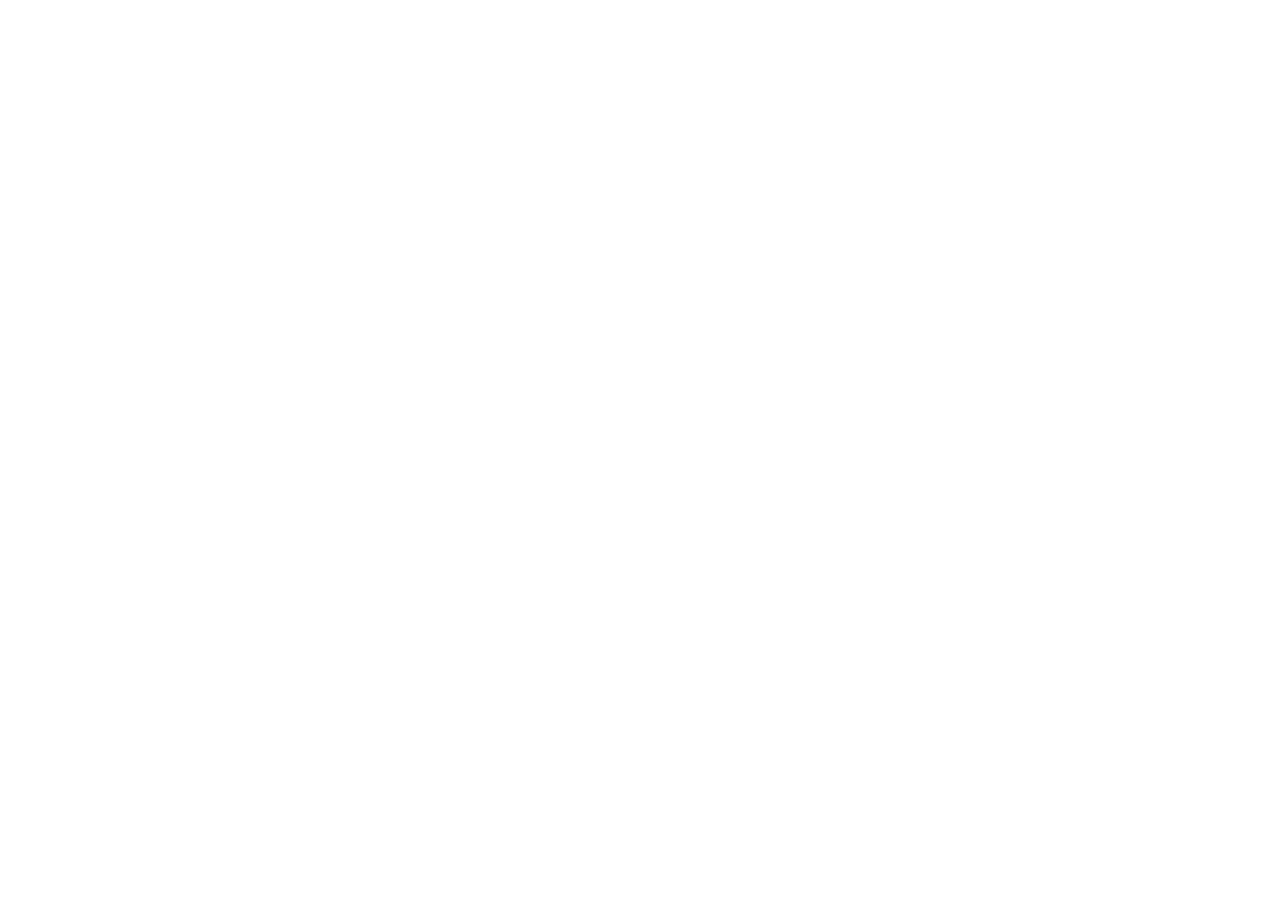
==== contato.html @ ac1f6410 "Criação da pagina de contatos e algumas alterações nos textos" ====
<!DOCTYPE html>
<html lang="en">
<head>
    <meta charset="UTF-8">
    <meta http-equiv="X-UA-Compatible" content="IE=edge">
    <meta name="viewport" content="width=device-width, initial-scale=1.0">
    <link rel="stylesheet" href="style.css">
    <title>Contato Log4</title>
</head>
<body>
    
</body>
</html>
---- style.css ----
*{
    margin: 0;
    padding: 0;
    box-sizing: border-box;
}
body{
    width: 100%;
}
header{
    width: 100%;

}
a{
    text-transform: uppercase;
    
}
.container_header{
    position: fixed;
    display: flex;
    flex-direction: row;
    justify-content: space-between;
    vertical-align: middle;
    background-color: rgb(194, 57, 73);
    width: 100%;
    padding-left: 2%;
    padding-right: 2%;
}
.navegacao{
    display: grid;
    grid-template-columns: repeat(5,1fr);
    align-items: center;
    justify-content: center;
    width: 75%;
    font-size: 1em;
}

.logo{
    width: 50px;
    height: 70px;
}
.navegacao a{
    margin-left: 5%;
    color: white;
    text-align: center;
    font-family: sans-serif;
}
a:link, a:visited{
    text-decoration: none;
    font-weight: bolder;
}
a:hover{
    color: black;
}



@media screen and (max-device-width:480px) {
.navegacao{
    grid-template-columns: repeat(1,1fr);
    width: 100vw;
    text-align: center;
}
.logo{
    display: none;
}
.container_header{
    padding: 0;
}

.navegacao a{
    margin-left: 0;
    padding-top: 2%;
    border-bottom: 1px solid black;
    width: 100%;
}

}


.fundo-foto {
    background-image: linear-gradient(to right, transparent 0%, #fff 60%), url(./img/transportes.jpg);
    height: 85vh;
    background-size: 100% 100%;
    -webkit-background-size: 150% 110%;
    -khtml-background-size: 100% 100%;
    -moz-background-size: 100% 100%
}

.slogam{
    padding-top: 8vh;
    text-align: right;
    margin-right: 10vh;
    padding-top: 20vh;
    color: #C23949;
    font-size: 40px;
    font-style: italic;
    font-weight: bolder;
    font-family: fantasy;
    text-shadow: 2px 2px black;
    /* position: absolute; */
    /* top: 2%; */
    /*justify-self: center;
    left: 25%; */
}


.titulo-secao-menu{
    padding: 10px;
    background-color: #C23949;
    color: white;
    grid-column: 1/3;
    text-align: center;
    font-size: 2.5em;
    font-style: italic;
    font-weight: bolder;
}
.titulo-secao-menu-branco{
    padding: 10px;
    background-color: white;
    color: #C23949;
    grid-column: 1/3;
    text-align: center;
    font-size: 2.5em;
    font-style: italic;
    font-weight: bolder;
}



.layout-secao1{
    padding-top: 3%;
    background-color: #C23949 ;
    color: white;
    display: grid;
    grid-template-columns: 0.5fr 2fr;
    grid-template-rows: 0.02fr 2fr 2fr 2fr;
    row-gap: 5px;
    column-gap: 5px;
    align-items: center;
}

    .img{
    grid-row: 2/5 ;
    width: 400px;
    height: 400px;
    padding-bottom: 6px;
}

.texto-secao {
    grid-column: 2/3;
    padding: 20px;
    font-size: 1.50em;
}

p{
    font-size: 1.5em;
}

.layout-secao2{
    padding-top: 3%;
    display: grid;
    grid-template-columns: 0.5fr 2fr;
    grid-template-rows: 0.02fr 2fr;
    row-gap: 5px;
    column-gap: 5px;
    align-items: center;}


.layout-secao3{
    display: grid;
    grid-template-columns: 0.5fr 2fr;
    grid-template-rows: 0.02fr 2fr 2fr 2fr;
    row-gap: 5px;
    column-gap: 5px;
    align-items: center;}

.layout-secao4{
    display: grid;
    grid-template-columns: 0.5fr 2fr;
    grid-template-rows: 0.02fr 2fr 2fr 2fr;
    row-gap: 5px;
    column-gap: 5px;
    align-items: center;}

    .layout-secao5{
        display: grid;
        grid-template-columns: 0.5fr 2fr;
        grid-template-rows: 0.02fr 2fr 2fr 2fr;
        row-gap: 5px;
        column-gap: 5px;
        align-items: center;}
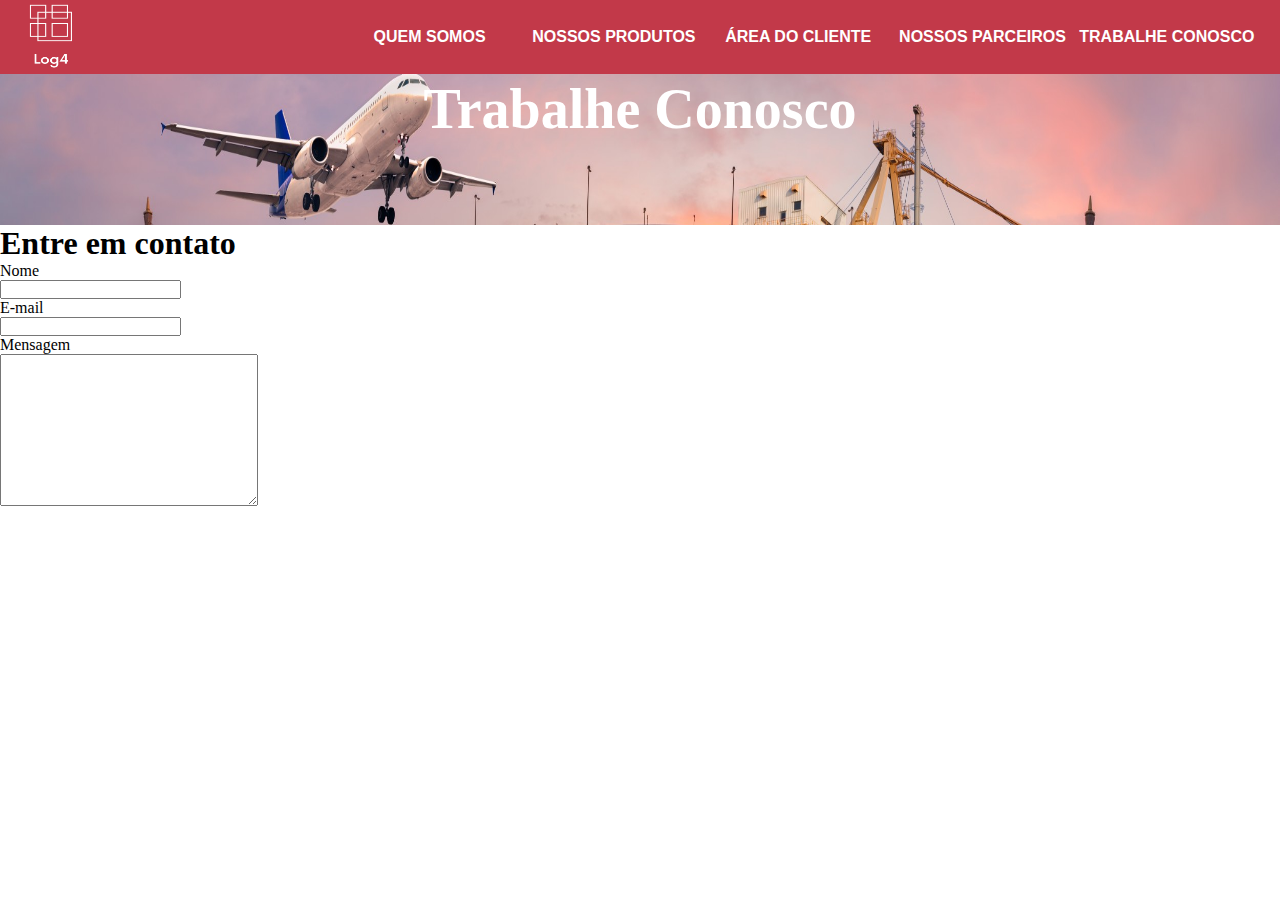
==== commit 392db440: "Criação da pagina de contatos e alteração de algumas fontes" ====
--- a/contato.html
+++ b/contato.html
@@ -8,6 +8,44 @@
     <title>Contato Log4</title>
 </head>
 <body>
-    
+    <header>
+            <div class="container_header">
+                <a href="index.html"><img class="logo" src="./Imagens/logo2.png" alt="logo"></a>
+                <nav class="navegacao">
+                        <a href="index.html#sobre_nos">Quem Somos</a></li>
+                        <a href="index.html#nossos_servicos">Nossos Produtos</a></li>
+                        <a href="#area_cliente">Área do cliente</a></li>
+                        <a href="#nossos_parceiros">Nossos Parceiros</a></li>
+                        <a href="#trabalhe_conosco">Trabalhe Conosco</a></li>
+                        <!-- <a href="">Contato</a></li> -->
+                </nav>
+            </div>
+    </header>
+    <main>
+        
+        <div class="fundo_contato">
+            <h2> Trabalhe Conosco</h2>
+        </div>
+        <div>
+            <h1>Entre em contato</h1>
+            <section>
+                <form >
+                    <div>
+                        <label for="f_nome">Nome</label><br>
+                        <input type="text" id="f_nome" name="f_nome">
+                    </div>
+                    <div>
+                        <label for="f_email">E-mail</label><br>
+                        <input type="text" id="f_email" name="f_email">
+                    </div>
+                    <div>
+                        <label for="f_texto">Mensagem</label><br>
+                        <textarea name="f_texto" id="f_texto" cols="30" rows="10"></textarea>
+                    </div>
+                </form>
+            </section>
+        </div>
+
+    </main>
 </body>
 </html>--- a/style.css
+++ b/style.css
@@ -5,6 +5,7 @@
 }
 body{
     width: 100%;
+    height: 100%;
 }
 header{
     width: 100%;
@@ -86,16 +87,32 @@
     -moz-background-size: 100% 100%
 }
 
+
+
+.fundo_contato{
+    background-image:  url(./img/transportes.jpg);
+    height: 25vh;
+    background-size: 100% 100%;
+    -webkit-background-size: 100% 320%;
+}
+.fundo_contato h2{
+    padding-top: 6%;
+    text-align: center;
+    font-size: 3.5em;
+    color: white;
+    /* padding-right: 30%; */
+    font-weight: bolder;
+}
+
 .slogam{
-    padding-top: 8vh;
     text-align: right;
     margin-right: 10vh;
-    padding-top: 20vh;
+    padding-top: 30vh;
     color: #C23949;
     font-size: 40px;
     font-style: italic;
     font-weight: bolder;
-    font-family: fantasy;
+    font-family: sans-serif ;
     text-shadow: 2px 2px black;
     /* position: absolute; */
     /* top: 2%; */
@@ -153,7 +170,7 @@
 }
 
 p{
-    font-size: 1.5em;
+    font-size: 1.3em;
 }
 
 .layout-secao2{
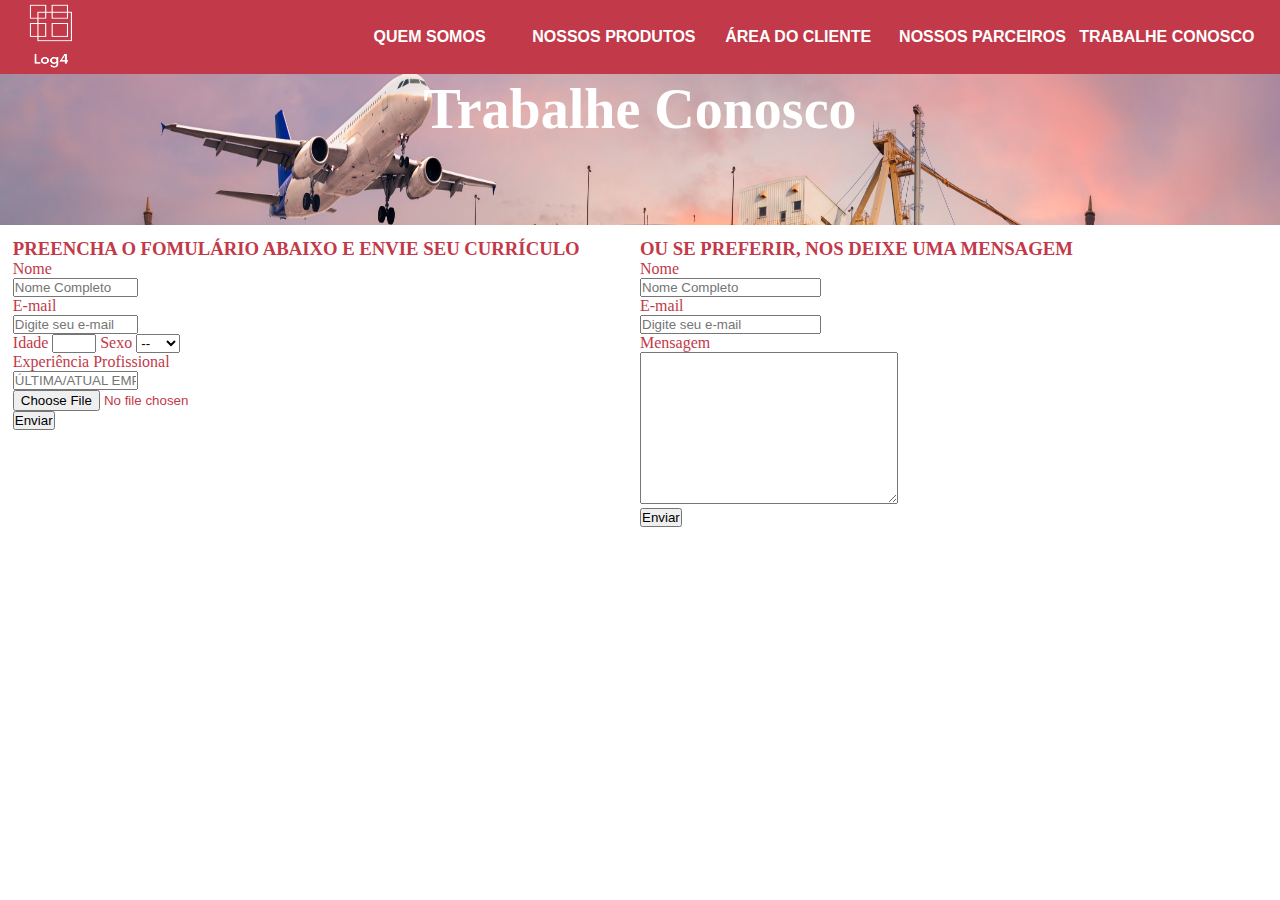
==== commit 3d6bb686: "Adição dos campos da area de contatos" ====
--- a/contato.html
+++ b/contato.html
@@ -22,30 +22,59 @@
             </div>
     </header>
     <main>
-        
         <div class="fundo_contato">
             <h2> Trabalhe Conosco</h2>
         </div>
-        <div>
-            <h1>Entre em contato</h1>
-            <section>
-                <form >
-                    <div>
-                        <label for="f_nome">Nome</label><br>
-                        <input type="text" id="f_nome" name="f_nome">
-                    </div>
-                    <div>
-                        <label for="f_email">E-mail</label><br>
-                        <input type="text" id="f_email" name="f_email">
-                    </div>
+        <div id="contato">
+            <div class="curriculo">
+                <h3>PREENCHA O FOMULÁRIO ABAIXO E ENVIE SEU CURRÍCULO</h3>
+                <section>
+                    <form >
+                        <div>
+                            <label for="f_nome">Nome</label><br>
+                            <input type="text" id="f_nome" name="f_nome" placeholder="Nome Completo">
+                        </div>
+                        <div>
+                            <label for="f_email">E-mail</label><br>
+                            <input type="text" id="f_email" name="f_email" placeholder="Digite seu e-mail">
+                        </div>
+                        <div>
+                            <label for="f_idade">Idade</label>
+                            <input type="text" id="f_idade" name="f_idade">
+                            <label for="f_sexo">Sexo</label>
+                            <select name="f_sexo" id="f_sexo" name="f_sexo">
+                                <option value=""selected>--</option>
+                                <option value="M">Masculino</option>
+                                <option value="F">Feminino</option>
+                            </select>
+                        </div>
+                        <label for="f_experiencia">Experiência Profissional</label><br>
+                        <input type="text" id="f_experiencia" name="f_experiencia" placeholder="ÚLTIMA/ATUAL EMPRESA">
+                        <div>
+                            <input type="file" id="f_file" name="f_file">
+                        </div>
+                        
+                        <button>Enviar</button>
+                    </form>
+                </section>
+            </div>
+            <div class="mensagem">
+                <h3>OU SE PREFERIR, NOS DEIXE UMA MENSAGEM</h3>
+                <div>
+                    <label for="f_nome_mensagem">Nome</label><br>
+                    <input type="text" id="f_nome_mensagem" name="f_nome_mensagem" placeholder="Nome Completo">
+                </div>
+                <div>
+                    <label for="f_email_mensagem">E-mail</label><br>
+                    <input type="text" id="f_email_mensagem" name="f_email_mensagem" placeholder="Digite seu e-mail">
                     <div>
                         <label for="f_texto">Mensagem</label><br>
                         <textarea name="f_texto" id="f_texto" cols="30" rows="10"></textarea>
                     </div>
-                </form>
-            </section>
+                    <button>Enviar</button>
+                </div>
+            </div>
         </div>
-
     </main>
 </body>
 </html>--- a/style.css
+++ b/style.css
@@ -52,14 +52,41 @@
 a:hover{
     color: black;
 }
-
-
+form{
+    font-size: 1em;
+}
+#f_nome{
+    width: 20%;
+}
+#f_email{
+    width: 20%;
+
+}
+#f_idade{
+    width: 7%;
+}
+#f_sexo{
+    width: 7%;
+}
+#f_experiencia{
+    width: 20%;
+}
+#contato{
+    color: #C23949;
+    padding: 1%;
+    display: grid;
+    grid-template-columns: repeat(2,1fr);
+    justify-content: center;
+}
 
 @media screen and (max-device-width:480px) {
 .navegacao{
     grid-template-columns: repeat(1,1fr);
     width: 100vw;
     text-align: center;
+}
+#contato{
+    grid-template-columns: repeat(1,1fr);
 }
 .logo{
     display: none;
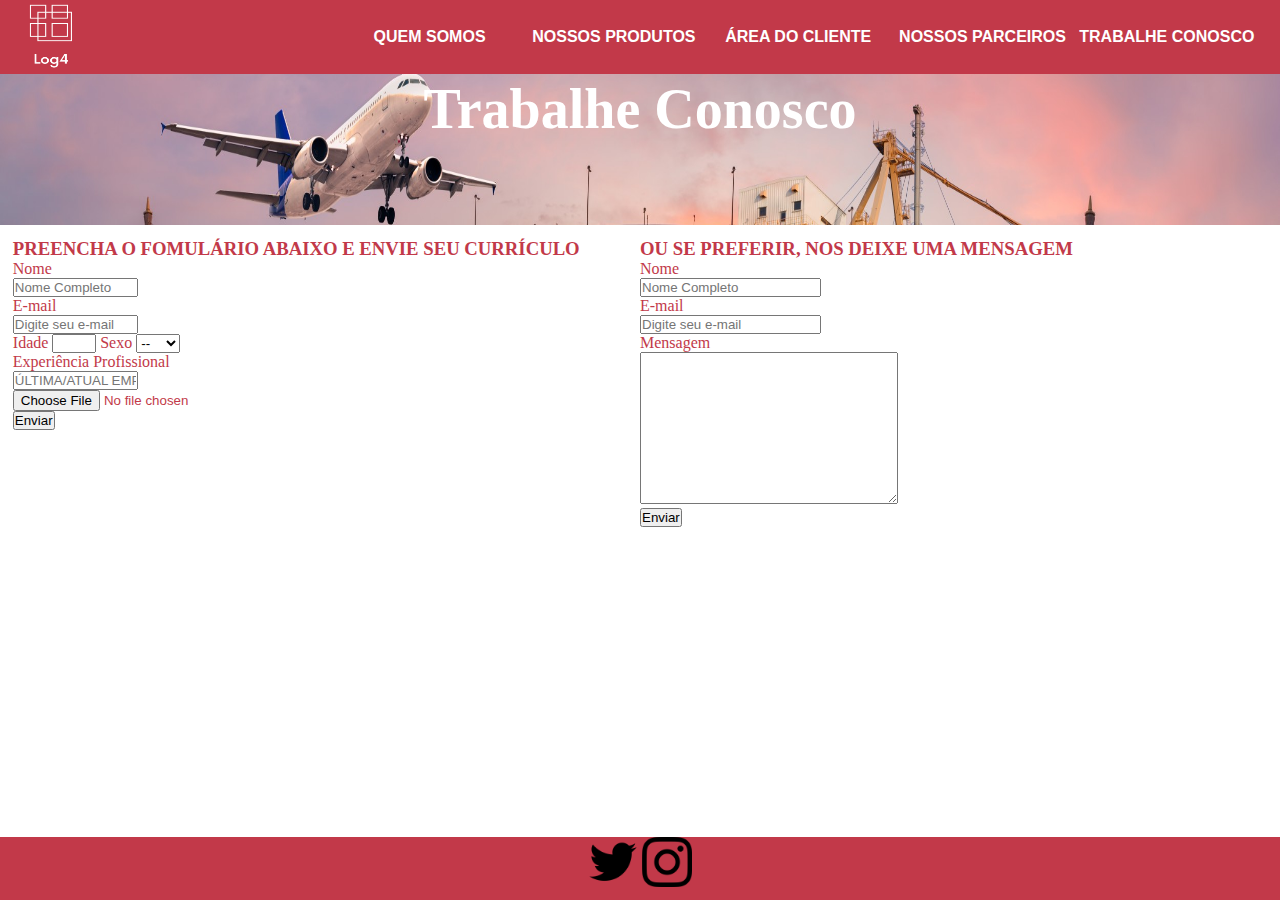
==== commit bda20a0a: "Adição do footer (básico)" ====
--- a/contato.html
+++ b/contato.html
@@ -7,7 +7,7 @@
     <link rel="stylesheet" href="style.css">
     <title>Contato Log4</title>
 </head>
-<body>
+<body id="body_contato">
     <header>
             <div class="container_header">
                 <a href="index.html"><img class="logo" src="./Imagens/logo2.png" alt="logo"></a>
@@ -76,5 +76,12 @@
             </div>
         </div>
     </main>
+    <footer id="footer_contato">
+        <div>
+            <a href="https://twitter.com"><img class="icones" src="./img/twitter.png" alt="twitter"></a>
+            <a href="https://www.instagram.com"><img class="icones" src="./img/instagram.png" alt=""></a>
+        </div>
+    </footer>
 </body>
+
 </html>--- a/style.css
+++ b/style.css
@@ -7,6 +7,11 @@
     width: 100%;
     height: 100%;
 }
+/* #body_contato{
+    width: 100%;
+    height: 100%;
+    position: relative;
+} */
 header{
     width: 100%;
 
@@ -77,7 +82,34 @@
     display: grid;
     grid-template-columns: repeat(2,1fr);
     justify-content: center;
-}
+    /* position: relative; */
+}
+
+.icones{
+    width: 50px;
+    height: 50px;
+}
+footer{
+    /* height: 10vh; */
+    background-color: #C23949;
+    height: 10%;
+    width: 100%;
+    text-align: center;
+    margin-bottom: 0;
+    bottom: 0;
+    /* position: absolute; */
+}
+#footer_contato{
+    /* height: 10vh; */
+    background-color: #C23949;
+    height: 7vh;
+    width: 100%;
+    text-align: center;
+    margin-bottom: 0;
+    bottom: 0;
+    position: absolute;
+}
+
 
 @media screen and (max-device-width:480px) {
 .navegacao{
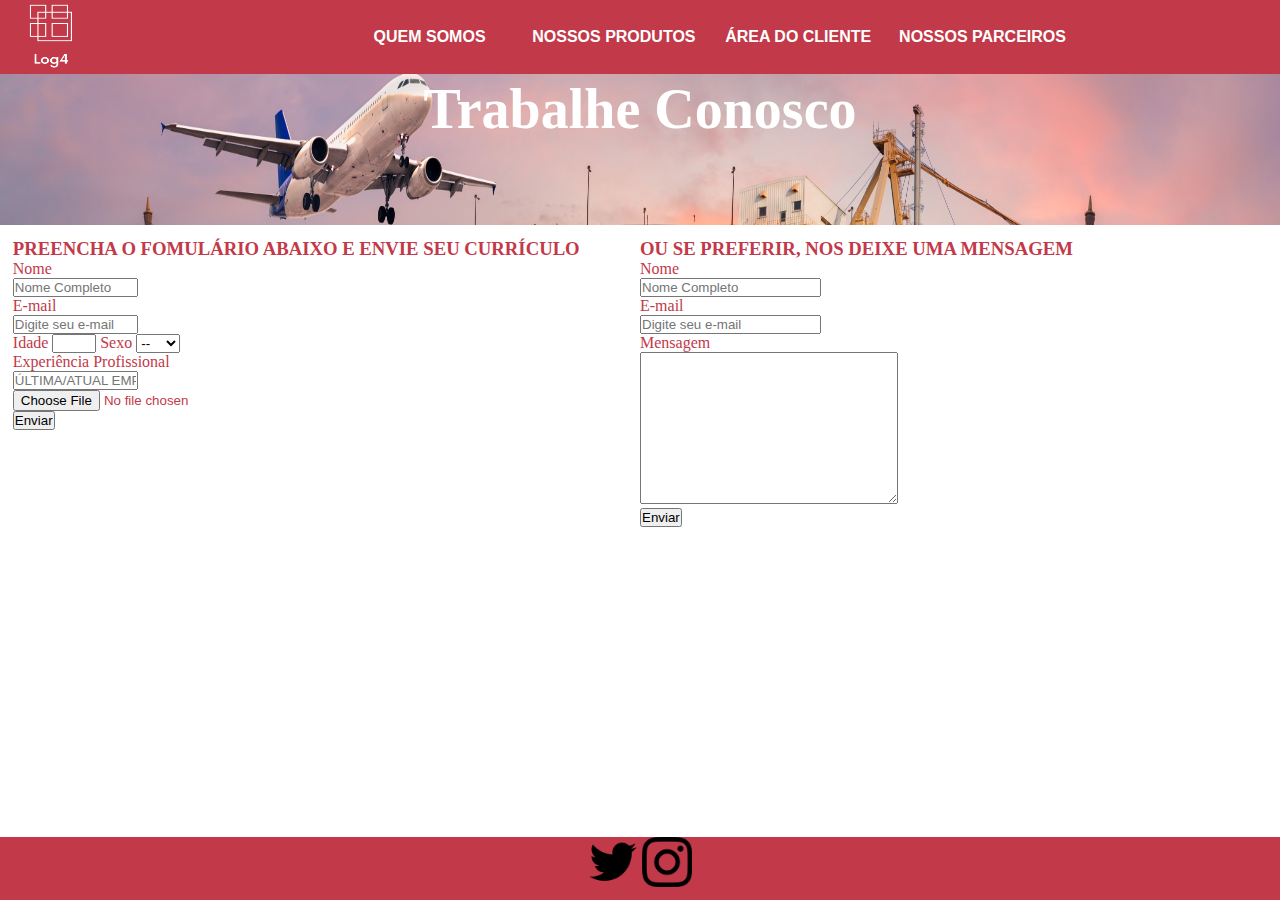
==== commit 392c1f66: "recorte dos icones de logistica" ====
--- a/contato.html
+++ b/contato.html
@@ -12,11 +12,10 @@
             <div class="container_header">
                 <a href="index.html"><img class="logo" src="./Imagens/logo2.png" alt="logo"></a>
                 <nav class="navegacao">
-                        <a href="index.html#sobre_nos">Quem Somos</a></li>
+                        <a href="index.html">Quem Somos</a></li>
                         <a href="index.html#nossos_servicos">Nossos Produtos</a></li>
-                        <a href="#area_cliente">Área do cliente</a></li>
-                        <a href="#nossos_parceiros">Nossos Parceiros</a></li>
-                        <a href="#trabalhe_conosco">Trabalhe Conosco</a></li>
+                        <a href="index.html#area_cliente">Área do cliente</a></li>
+                        <a href="index.html#nossos_parceiros">Nossos Parceiros</a></li>
                         <!-- <a href="">Contato</a></li> -->
                 </nav>
             </div>
--- a/style.css
+++ b/style.css
@@ -133,6 +133,17 @@
     border-bottom: 1px solid black;
     width: 100%;
 }
+.fundo-foto{
+    display: none;
+}
+
+#sobre_nos{
+    grid-template-columns: repeat(1,1fr);
+}
+
+#nossos_servicos{
+    grid-template-columns: repeat(1,1fr);
+}
 
 }
 
@@ -209,13 +220,18 @@
     color: white;
     display: grid;
     grid-template-columns: 0.5fr 2fr;
+    /* grid-template-columns: 0.5fr 2fr;
     grid-template-rows: 0.02fr 2fr 2fr 2fr;
     row-gap: 5px;
-    column-gap: 5px;
+    column-gap: 5px; */
     align-items: center;
-}
-
-    .img{
+    justify-content: center;
+}
+
+
+
+
+.img{
     grid-row: 2/5 ;
     width: 400px;
     height: 400px;
@@ -224,23 +240,25 @@
 
 .texto-secao {
     grid-column: 2/3;
-    padding: 20px;
+    padding: 5vw;
     font-size: 1.50em;
 }
 
 p{
     font-size: 1.3em;
+    padding: 10vw;
 }
 
 .layout-secao2{
     padding-top: 3%;
     display: grid;
     grid-template-columns: 0.5fr 2fr;
-    grid-template-rows: 0.02fr 2fr;
-    row-gap: 5px;
-    column-gap: 5px;
-    align-items: center;}
-
+    /* grid-template-rows: 0.02fr 2fr;
+    row-gap: 5px;
+    column-gap: 5px; */
+    /* align-items: center;
+    justify-content: center;} */
+}
 
 .layout-secao3{
     display: grid;
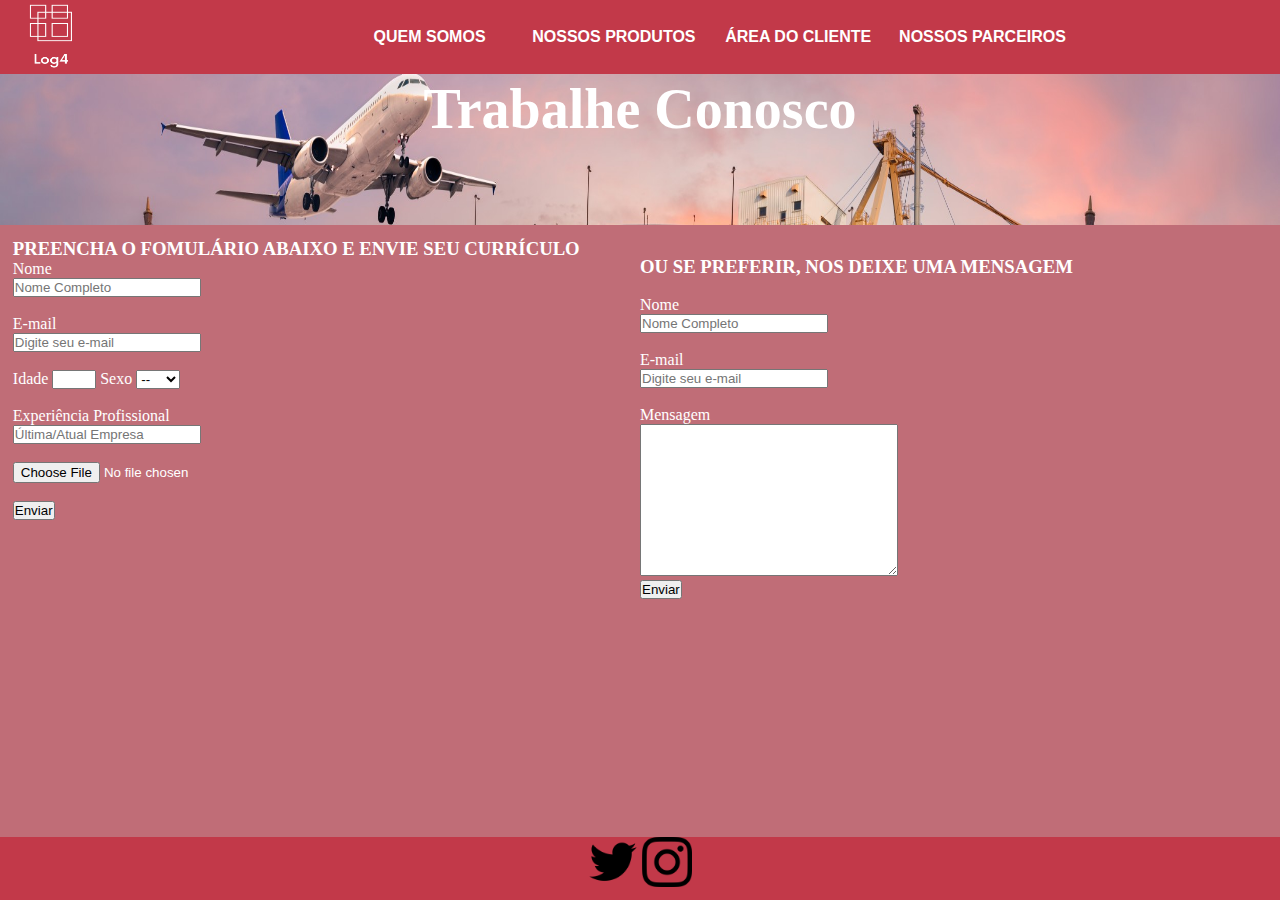
==== commit 08687e13: "Alteração de fundo e outras correções menores" ====
--- a/contato.html
+++ b/contato.html
@@ -34,10 +34,12 @@
                             <input type="text" id="f_nome" name="f_nome" placeholder="Nome Completo">
                         </div>
                         <div>
+                            <br>
                             <label for="f_email">E-mail</label><br>
                             <input type="text" id="f_email" name="f_email" placeholder="Digite seu e-mail">
                         </div>
                         <div>
+                            <br>
                             <label for="f_idade">Idade</label>
                             <input type="text" id="f_idade" name="f_idade">
                             <label for="f_sexo">Sexo</label>
@@ -47,26 +49,32 @@
                                 <option value="F">Feminino</option>
                             </select>
                         </div>
+                        <br>
                         <label for="f_experiencia">Experiência Profissional</label><br>
-                        <input type="text" id="f_experiencia" name="f_experiencia" placeholder="ÚLTIMA/ATUAL EMPRESA">
+                        <input type="text" id="f_experiencia" name="f_experiencia" placeholder="Última/Atual Empresa">
                         <div>
+                            <br>
                             <input type="file" id="f_file" name="f_file">
                         </div>
-                        
+                        <br>
                         <button>Enviar</button>
                     </form>
                 </section>
             </div>
             <div class="mensagem">
+                <br>
                 <h3>OU SE PREFERIR, NOS DEIXE UMA MENSAGEM</h3>
                 <div>
+                    <br>
                     <label for="f_nome_mensagem">Nome</label><br>
                     <input type="text" id="f_nome_mensagem" name="f_nome_mensagem" placeholder="Nome Completo">
                 </div>
                 <div>
+                    <br>
                     <label for="f_email_mensagem">E-mail</label><br>
                     <input type="text" id="f_email_mensagem" name="f_email_mensagem" placeholder="Digite seu e-mail">
                     <div>
+                        <br>
                         <label for="f_texto">Mensagem</label><br>
                         <textarea name="f_texto" id="f_texto" cols="30" rows="10"></textarea>
                     </div>
--- a/style.css
+++ b/style.css
@@ -6,12 +6,9 @@
 body{
     width: 100%;
     height: 100%;
-}
-/* #body_contato{
-    width: 100%;
-    height: 100%;
-    position: relative;
-} */
+    background-color: rgb(192, 109, 119);
+}
+
 header{
     width: 100%;
 
@@ -60,11 +57,11 @@
 form{
     font-size: 1em;
 }
-#f_nome{
-    width: 20%;
-}
-#f_email{
-    width: 20%;
+#f_nome, #f_nome_mensagem{
+    width: 30%;
+}
+#f_email, #f_email_mensagem{
+    width: 30%;
 
 }
 #f_idade{
@@ -74,20 +71,28 @@
     width: 7%;
 }
 #f_experiencia{
-    width: 20%;
+    width: 30%;
 }
 #contato{
-    color: #C23949;
+    color: white;
     padding: 1%;
     display: grid;
     grid-template-columns: repeat(2,1fr);
     justify-content: center;
     /* position: relative; */
 }
+#f_pesquisa{
+    width: 45%;
+}
+
 
 .icones{
     width: 50px;
     height: 50px;
+}
+.icones_logistica{
+    width: 100px;
+    height: 100px;
 }
 footer{
     /* height: 10vh; */
@@ -111,50 +116,24 @@
 }
 
 
-@media screen and (max-device-width:480px) {
-.navegacao{
-    grid-template-columns: repeat(1,1fr);
-    width: 100vw;
-    text-align: center;
-}
-#contato{
-    grid-template-columns: repeat(1,1fr);
-}
-.logo{
-    display: none;
-}
-.container_header{
-    padding: 0;
-}
-
-.navegacao a{
-    margin-left: 0;
-    padding-top: 2%;
-    border-bottom: 1px solid black;
-    width: 100%;
-}
-.fundo-foto{
-    display: none;
-}
-
-#sobre_nos{
-    grid-template-columns: repeat(1,1fr);
-}
-
-#nossos_servicos{
-    grid-template-columns: repeat(1,1fr);
-}
-
-}
 
 
 .fundo-foto {
     background-image: linear-gradient(to right, transparent 0%, #fff 60%), url(./img/transportes.jpg);
-    height: 85vh;
-    background-size: 100% 100%;
-    -webkit-background-size: 150% 110%;
+    height: 90vh;
+    background-size: 200% 100%;
+    -webkit-background-size: 130% 110%;
     -khtml-background-size: 100% 100%;
     -moz-background-size: 100% 100%
+}
+
+.fundo_servicos {
+    background-image: linear-gradient(to left, transparent 0%, #fff 80%), url(./img/transportes.jpg);
+    height: 100vh;
+    background-size: 100% 100%;
+    -webkit-background-size: 130% 110%;
+    -khtml-background-size: 100% 100%;
+    -moz-background-size: 100% 100% 
 }
 
 
@@ -192,22 +171,28 @@
 
 
 .titulo-secao-menu{
-    padding: 10px;
+    display: flex;
+    justify-content: center;
+    align-items: center;
+    padding: 5%;
     background-color: #C23949;
     color: white;
     grid-column: 1/3;
     text-align: center;
-    font-size: 2.5em;
+    font-size: 4em;
     font-style: italic;
     font-weight: bolder;
 }
 .titulo-secao-menu-branco{
-    padding: 10px;
-    background-color: white;
+    display: flex;
+    align-items: center;
+    justify-content: center;
+    padding: 5%;
+    /* background-color: white; */
     color: #C23949;
     grid-column: 1/3;
     text-align: center;
-    font-size: 2.5em;
+    font-size: 4em;
     font-style: italic;
     font-weight: bolder;
 }
@@ -230,7 +215,10 @@
 
 
 
-
+.divsecao2{
+    display: grid;
+    grid-template-columns: repeat(9,1fr);
+}
 .img{
     grid-row: 2/5 ;
     width: 400px;
@@ -246,13 +234,18 @@
 
 p{
     font-size: 1.3em;
-    padding: 10vw;
+    padding-left: 10vw;
+    padding-top: 3vh;
+    padding-bottom: 3vh;
+}
+h1{
+    padding-left: 4vw;
 }
 
 .layout-secao2{
     padding-top: 3%;
-    display: grid;
-    grid-template-columns: 0.5fr 2fr;
+    /* display: grid;
+    grid-template-columns: 0.5fr 2fr; */
     /* grid-template-rows: 0.02fr 2fr;
     row-gap: 5px;
     column-gap: 5px; */
@@ -262,19 +255,34 @@
 
 .layout-secao3{
     display: grid;
-    grid-template-columns: 0.5fr 2fr;
+    grid-template-columns: repeat(2,1fr);
+    /* grid-template-rows: 0.02fr 2fr 2fr 2fr;
+    row-gap: 5px;
+    column-gap: 5px; */
+    /* align-items: center; */
+    justify-content: center;
+padding: 5vh;
+    background-color: #C23949;
+    color: white;}
+
+/* .rastreamento{
+display: grid;
+grid-template-columns: repeat(2, 1fr);
+justify-content: space-between;
+align-items: center;
+width: 100%;
+} */
+
+.layout-secao4{
+    /* display: grid; */
+    /* grid-template-columns: 0.5fr 2fr;
     grid-template-rows: 0.02fr 2fr 2fr 2fr;
     row-gap: 5px;
     column-gap: 5px;
-    align-items: center;}
-
-.layout-secao4{
-    display: grid;
-    grid-template-columns: 0.5fr 2fr;
-    grid-template-rows: 0.02fr 2fr 2fr 2fr;
-    row-gap: 5px;
-    column-gap: 5px;
-    align-items: center;}
+    align-items: center;*/
+    background-color: white;
+    padding-bottom: 5vh;
+} 
 
     .layout-secao5{
         display: grid;
@@ -282,4 +290,89 @@
         grid-template-rows: 0.02fr 2fr 2fr 2fr;
         row-gap: 5px;
         column-gap: 5px;
-        align-items: center;}+        align-items: center;}
+
+
+
+.miniaturas_parceiros{
+    display: grid;
+    grid-template-columns: repeat(13,1fr);
+    width: 100%;
+    justify-content: center;
+    align-items: center;
+}
+
+/* .mapa{
+    margin-left: 0;
+} */
+
+@media screen and (max-device-width:480px) {
+.navegacao{
+    grid-template-columns: repeat(1,1fr);
+    width: 100vw;
+    text-align: center;
+}
+#contato{
+    grid-template-columns: repeat(1,1fr);
+}
+.logo{
+    display: none;
+}
+.container_header{
+    padding: 0;
+    margin: 0;
+}
+
+.navegacao a{
+    margin-left: 0;
+    padding-top: 2%;
+    border-bottom: 1px solid black;
+    width: 100%;
+}
+.fundo-foto{
+    background-image: none;
+    height: 100%;
+}
+.slogam{
+    margin-bottom: 10vh;
+    text-align: center;
+    margin-right: 0;
+}
+
+.fundo_servicos{
+    background-image: none;
+    height: 100%;
+}
+
+#sobre_nos{
+    grid-template-columns: repeat(1,1fr);
+}
+
+#nossos_servicos{
+    grid-template-columns: repeat(1,1fr);
+}
+.divsecao2{
+    grid-template-columns: repeat(3,1fr);
+}
+.layout-secao1{
+    grid-template-columns: repeat(1,1fr);
+}
+.rastreamento{
+    grid-template-columns: repeat(1,1fr);
+    align-items: center;
+    padding: 0;
+    margin: 0;
+}
+.mapa{
+    padding-top: 5vh;
+    width: 90vw;
+    padding-left: 5vh;
+}
+.miniaturas_parceiros{
+    grid-template-columns: repeat(3,1fr);
+}
+.layout-secao3{
+    grid-template-columns: repeat(1,1fr);
+}
+
+}
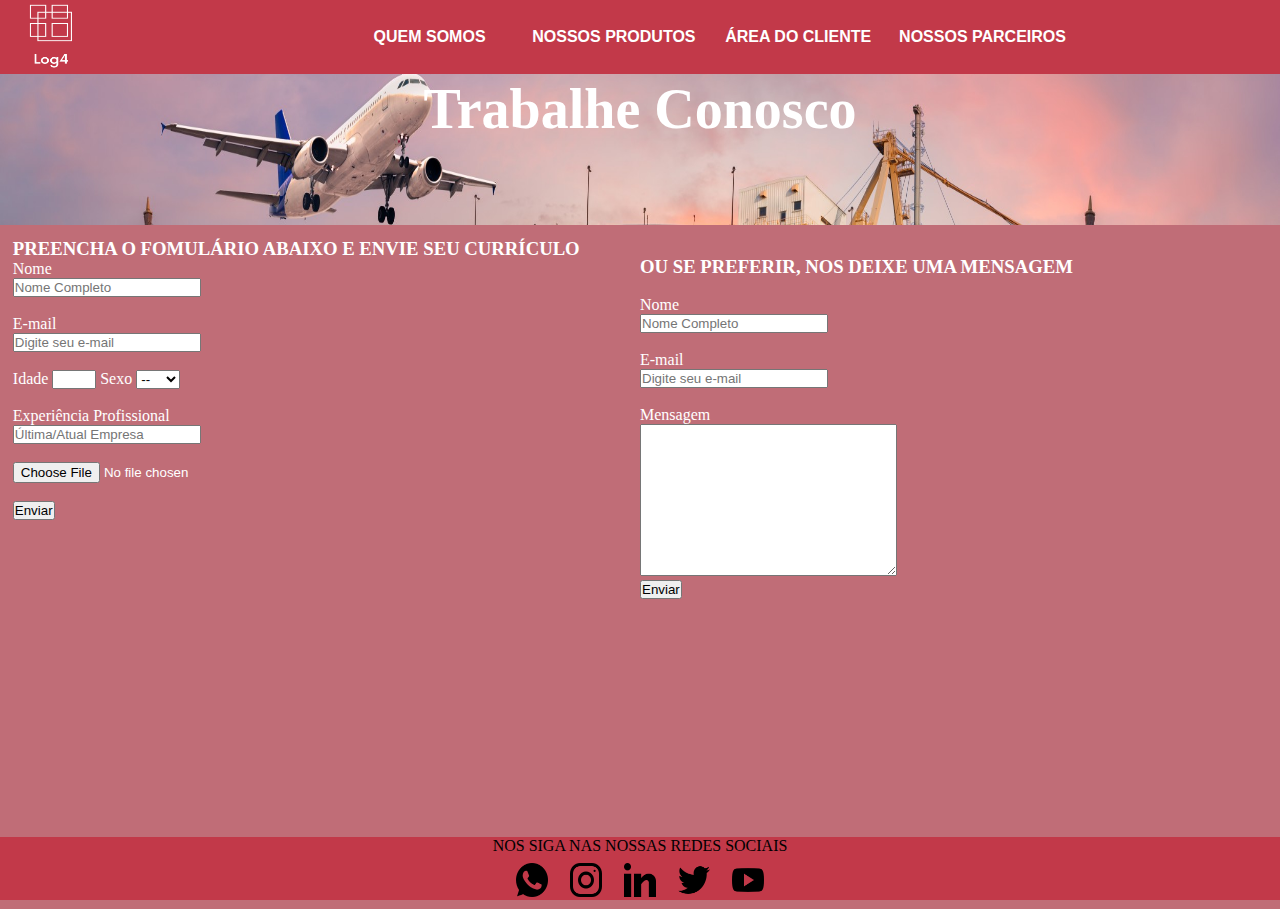
==== commit b2ce2eb0: "Alteração no footer e organização do css" ====
--- a/contato.html
+++ b/contato.html
@@ -84,9 +84,13 @@
         </div>
     </main>
     <footer id="footer_contato">
+        <div id="texto_redes_sociais" >NOS SIGA NAS NOSSAS REDES SOCIAIS</div>
         <div>
-            <a href="https://twitter.com"><img class="icones" src="./img/twitter.png" alt="twitter"></a>
-            <a href="https://www.instagram.com"><img class="icones" src="./img/instagram.png" alt=""></a>
+            <a target="blank" href="https://www.whatsapp.com"><img class="icones" src="./Imagens/whatsapp.png" alt="Logo_Whatsapp"></a>
+            <a target="blank" href="https://www.instagram.com"><img class="icones" src="./Imagens/instagran.png" alt="Logo_Instagrm"></a>
+            <a target="blanck" href="https://www.linkedin.com"><img class="icones" src="./Imagens/linkedin.png" alt="Logo_LinkedIn"></a>
+            <a target="blanck" href="https://www.twitter.com"><img class="icones" src="./Imagens/twitter.png" alt="Logo_Twitter"></a>
+            <a target="blanck" href="https://www.youtube.com"><img class="icones" src="./Imagens/youtube.png" alt="Logo_YouTube"></a>
         </div>
     </footer>
 </body>
--- a/style.css
+++ b/style.css
@@ -9,6 +9,8 @@
     background-color: rgb(192, 109, 119);
 }
 
+
+/* ---------HEADER E MENU DE NAVEGAÇÃO--------- */
 header{
     width: 100%;
 
@@ -53,6 +55,11 @@
 }
 a:hover{
     color: black;
+
+
+
+    /* ---------FORMULARIO DE CONTATO--------- */
+
 }
 form{
     font-size: 1em;
@@ -84,6 +91,8 @@
 #f_pesquisa{
     width: 45%;
 }
+
+
 
 
 .icones{
@@ -94,6 +103,9 @@
     width: 100px;
     height: 100px;
 }
+
+/* ---------FOOTER--------- */
+
 footer{
     /* height: 10vh; */
     background-color: #C23949;
@@ -115,8 +127,7 @@
     position: absolute;
 }
 
-
-
+/* ---------FUNDO DAS SEÇÕES--------- */
 
 .fundo-foto {
     background-image: linear-gradient(to right, transparent 0%, #fff 60%), url(./img/transportes.jpg);
@@ -136,8 +147,6 @@
     -moz-background-size: 100% 100% 
 }
 
-
-
 .fundo_contato{
     background-image:  url(./img/transportes.jpg);
     height: 25vh;
@@ -153,6 +162,75 @@
     font-weight: bolder;
 }
 
+
+/* ---------TEXTOS--------- */
+
+
+p{
+    font-size: 1.3em;
+    padding-left: 10vw;
+    padding-top: 3vh;
+    padding-bottom: 3vh;
+}
+h1{
+    padding-left: 4vw;
+}
+
+
+/* ---------LAYOUTS EM GERAL--------- */
+.layout-secao1{
+    padding-top: 3%;
+    background-color: #C23949 ;
+    color: white;
+    display: grid;
+    grid-template-columns: 0.5fr 2fr;
+    align-items: center;
+    justify-content: center;
+}
+
+.divsecao2{
+    display: grid;
+    grid-template-columns: repeat(9,1fr);
+}
+.img{
+    grid-row: 2/5 ;
+    width: 400px;
+    height: 400px;
+    padding-bottom: 6px;
+}
+
+.layout-secao2{
+    padding-top: 3%;
+}
+
+.layout-secao3{
+    display: grid;
+    grid-template-columns: repeat(2,1fr);
+    justify-content: center;
+padding: 5vh;
+    background-color: #C23949;
+    color: white;}
+
+.layout-secao4{
+    background-color: white;
+    padding-bottom: 5vh;
+} 
+
+    .layout-secao5{
+        display: grid;
+        grid-template-columns: 0.5fr 2fr;
+        grid-template-rows: 0.02fr 2fr 2fr 2fr;
+        row-gap: 5px;
+        column-gap: 5px;
+        align-items: center;}
+
+.miniaturas_parceiros{
+    display: grid;
+    grid-template-columns: repeat(13,1fr);
+    width: 100%;
+    justify-content: center;
+    align-items: center;
+}
 .slogam{
     text-align: right;
     margin-right: 10vh;
@@ -163,12 +241,7 @@
     font-weight: bolder;
     font-family: sans-serif ;
     text-shadow: 2px 2px black;
-    /* position: absolute; */
-    /* top: 2%; */
-    /*justify-self: center;
-    left: 25%; */
-}
-
+}
 
 .titulo-secao-menu{
     display: flex;
@@ -197,114 +270,13 @@
     font-weight: bolder;
 }
 
-
-
-.layout-secao1{
-    padding-top: 3%;
-    background-color: #C23949 ;
-    color: white;
-    display: grid;
-    grid-template-columns: 0.5fr 2fr;
-    /* grid-template-columns: 0.5fr 2fr;
-    grid-template-rows: 0.02fr 2fr 2fr 2fr;
-    row-gap: 5px;
-    column-gap: 5px; */
-    align-items: center;
-    justify-content: center;
-}
-
-
-
-.divsecao2{
-    display: grid;
-    grid-template-columns: repeat(9,1fr);
-}
-.img{
-    grid-row: 2/5 ;
-    width: 400px;
-    height: 400px;
-    padding-bottom: 6px;
-}
-
 .texto-secao {
     grid-column: 2/3;
     padding: 5vw;
     font-size: 1.50em;
 }
 
-p{
-    font-size: 1.3em;
-    padding-left: 10vw;
-    padding-top: 3vh;
-    padding-bottom: 3vh;
-}
-h1{
-    padding-left: 4vw;
-}
-
-.layout-secao2{
-    padding-top: 3%;
-    /* display: grid;
-    grid-template-columns: 0.5fr 2fr; */
-    /* grid-template-rows: 0.02fr 2fr;
-    row-gap: 5px;
-    column-gap: 5px; */
-    /* align-items: center;
-    justify-content: center;} */
-}
-
-.layout-secao3{
-    display: grid;
-    grid-template-columns: repeat(2,1fr);
-    /* grid-template-rows: 0.02fr 2fr 2fr 2fr;
-    row-gap: 5px;
-    column-gap: 5px; */
-    /* align-items: center; */
-    justify-content: center;
-padding: 5vh;
-    background-color: #C23949;
-    color: white;}
-
-/* .rastreamento{
-display: grid;
-grid-template-columns: repeat(2, 1fr);
-justify-content: space-between;
-align-items: center;
-width: 100%;
-} */
-
-.layout-secao4{
-    /* display: grid; */
-    /* grid-template-columns: 0.5fr 2fr;
-    grid-template-rows: 0.02fr 2fr 2fr 2fr;
-    row-gap: 5px;
-    column-gap: 5px;
-    align-items: center;*/
-    background-color: white;
-    padding-bottom: 5vh;
-} 
-
-    .layout-secao5{
-        display: grid;
-        grid-template-columns: 0.5fr 2fr;
-        grid-template-rows: 0.02fr 2fr 2fr 2fr;
-        row-gap: 5px;
-        column-gap: 5px;
-        align-items: center;}
-
-
-
-.miniaturas_parceiros{
-    display: grid;
-    grid-template-columns: repeat(13,1fr);
-    width: 100%;
-    justify-content: center;
-    align-items: center;
-}
-
-/* .mapa{
-    margin-left: 0;
-} */
+/* ---------Responsividade--------- */
 
 @media screen and (max-device-width:480px) {
 .navegacao{
@@ -375,4 +347,13 @@
     grid-template-columns: repeat(1,1fr);
 }
 
-}
+#footer_contato{
+    position: static;
+    padding-bottom: 0;
+    margin-bottom: 0;
+}
+#texto_redes_sociais{
+    display: none;
+}
+
+}
